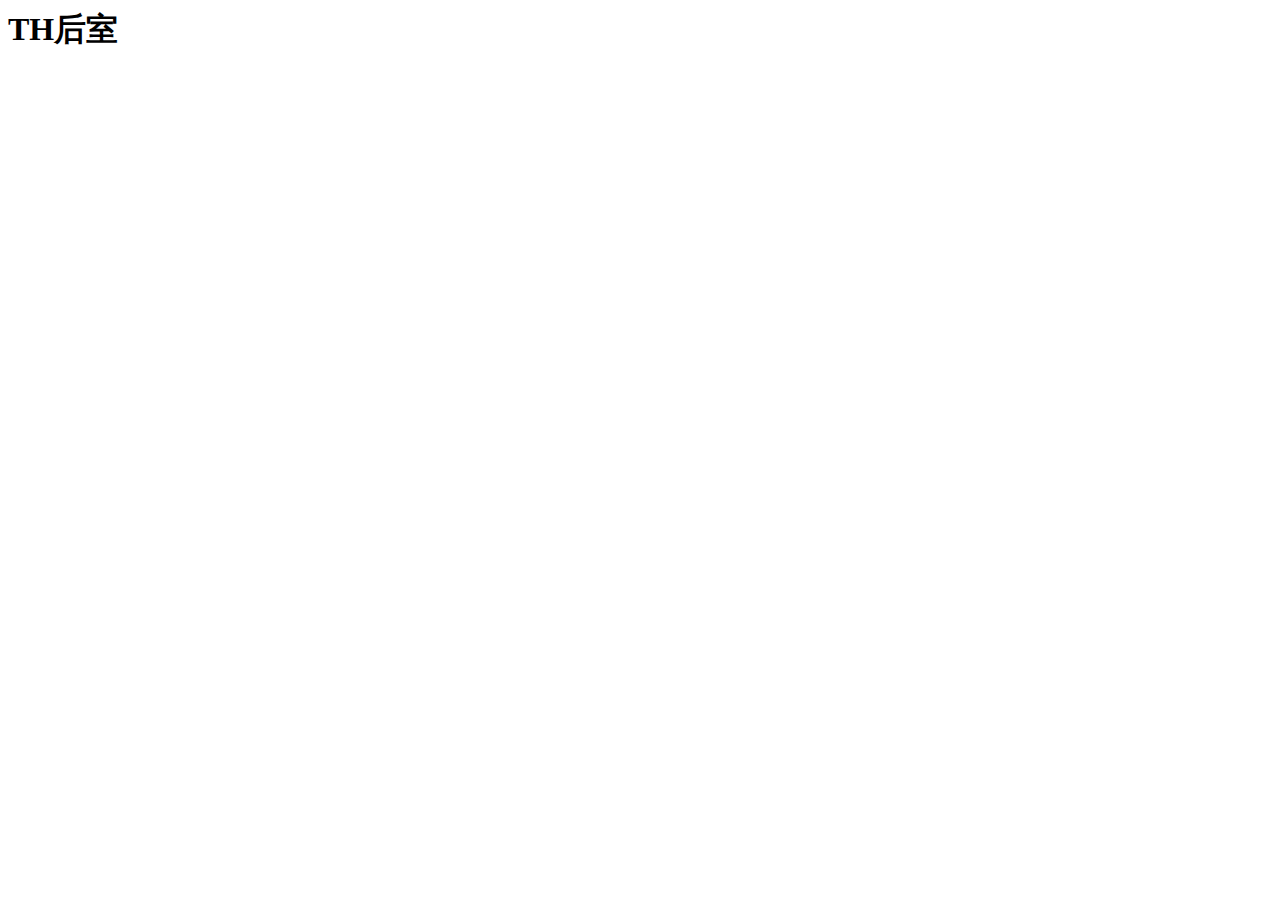
==== index.html @ 67c34865 "Create index.html" ====
<html>
    <head>
        <title>主页</title>
        <link href="main.css" rel="stylesheet"type="text/css">
    </head>
    <body>
        <div class="block">
            <h1>TH后室</h1>
        </div>
    </body>
</html>
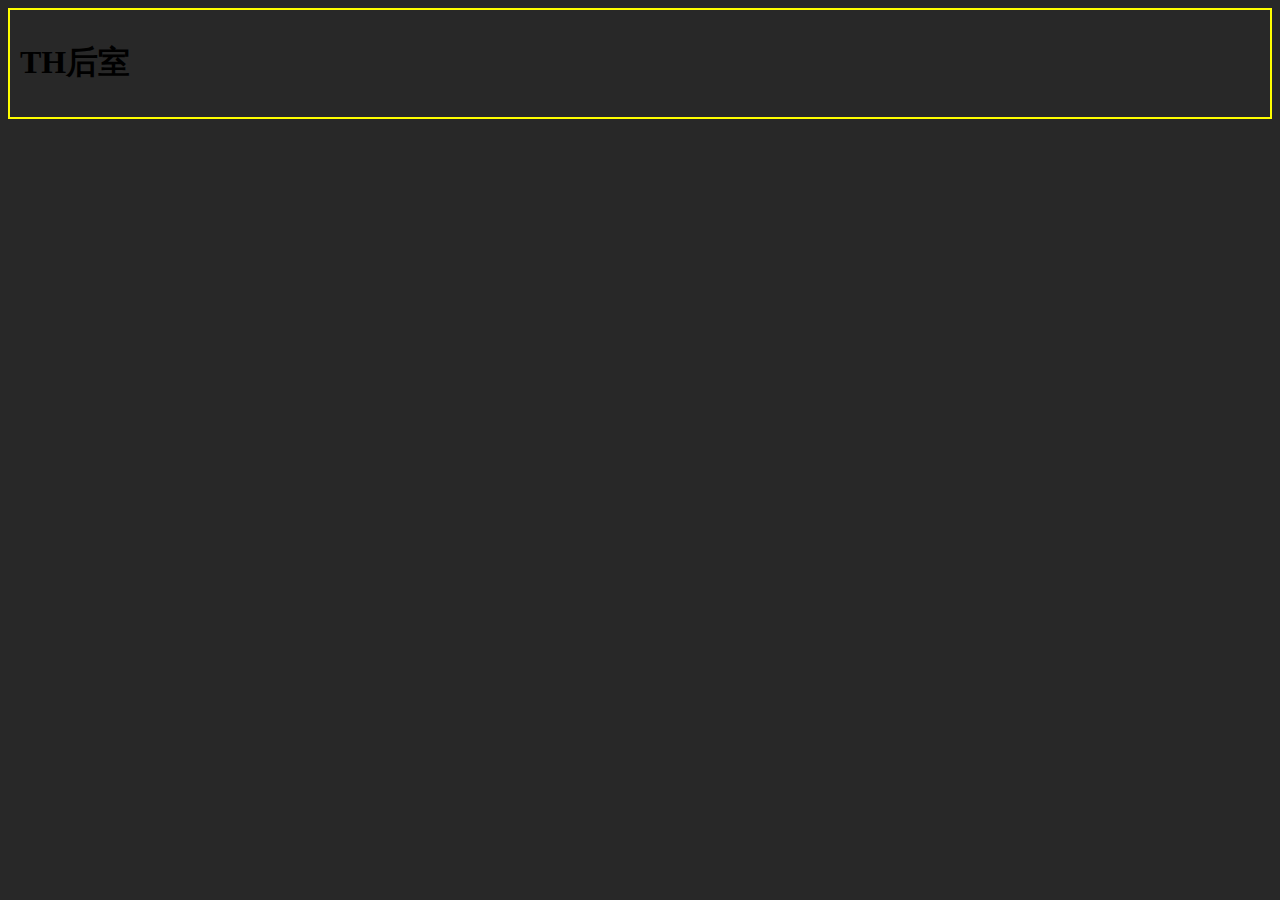
==== commit 0a811614: "Add files via upload" ====
--- a/index.html
+++ b/index.html
@@ -8,4 +8,4 @@
             <h1>TH后室</h1>
         </div>
     </body>
-</html>
+</html>--- a/main.css
+++ b/main.css
@@ -0,0 +1,12 @@
+body
+{
+    background-color:#282828;
+}
+.block
+{
+    background-color:#282828;
+    border-color:#ffff00;
+    border-style:solid;
+    border-width:2px;
+    padding:10px;
+}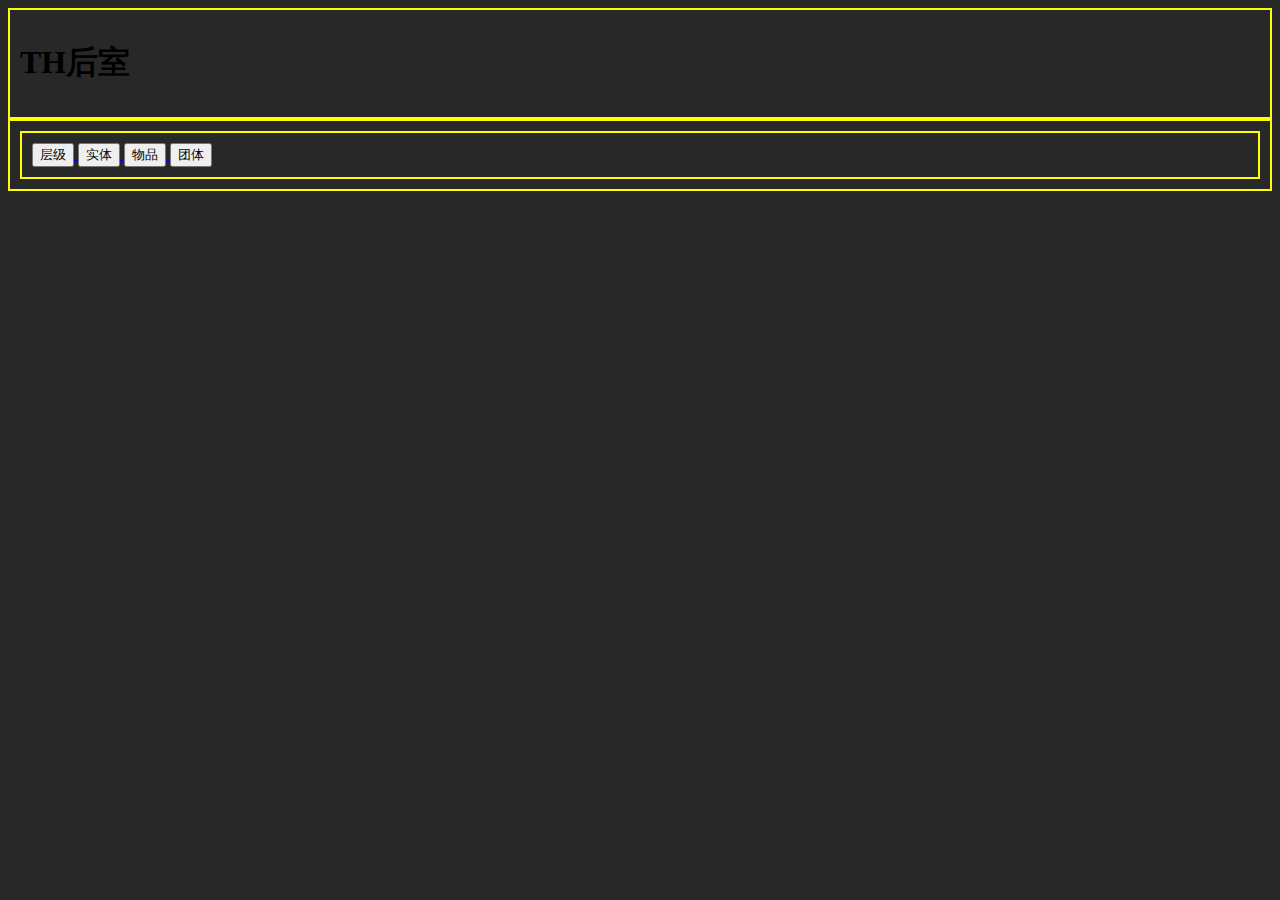
==== commit 16dcaaea: "Update index.html" ====
--- a/index.html
+++ b/index.html
@@ -1,11 +1,29 @@
 <html>
     <head>
         <title>主页</title>
-        <link href="main.css" rel="stylesheet"type="text/css">
+        <meta charset="utf-8">
+        <link href="all.css" rel="stylesheet" type="text/css"/>
+        <link href="main.css" rel="stylesheet" type="text/css"/>
     </head>
     <body>
-        <div class="block">
+        <div class="block tac">
             <h1>TH后室</h1>
         </div>
+        <div class="block">
+            <div class="block tac">
+                <a href="levels.html">
+                    <button>层级</button>
+                </a>
+                <a href="entitys.html">
+                    <button>实体</button>
+                </a>
+                <a href="objects.html">
+                    <button>物品</button>
+                </a>
+                <a href="groups.html">
+                    <button>团体</button>
+                </a>
+            </div>
+        </div>
     </body>
-</html>+</html>
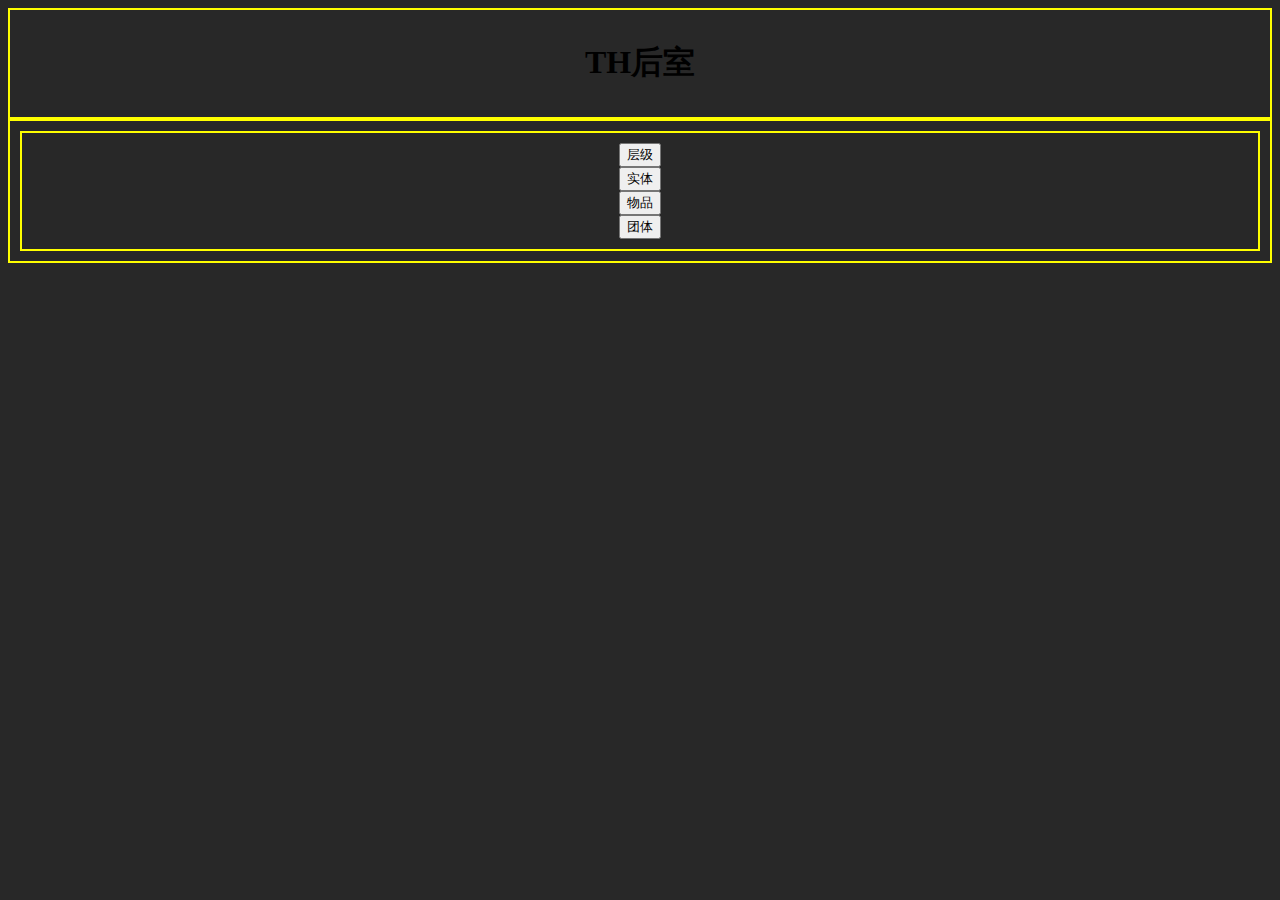
==== commit 55308e80: "Update index.html" ====
--- a/index.html
+++ b/index.html
@@ -11,16 +11,16 @@
         </div>
         <div class="block">
             <div class="block tac">
-                <a href="levels.html">
+                <a href="levels.html"class="fw1">
                     <button>层级</button>
-                </a>
-                <a href="entitys.html">
+                </a><br>
+                <a href="entitys.html"class="fw1">
                     <button>实体</button>
-                </a>
-                <a href="objects.html">
+                </a><br>
+                <a href="objects.html"class="fw1">
                     <button>物品</button>
-                </a>
-                <a href="groups.html">
+                </a><br>
+                <a href="groups.html"class="fw1">
                     <button>团体</button>
                 </a>
             </div>
--- a/all.css
+++ b/all.css
@@ -0,0 +1,59 @@
+.baf{background-attachment:fixed;}
+.bah{background-attachment:inherit;}
+.bai{background-attachment:initial;}
+.bal{background-attachment:local;}
+.bas{background-attachment:scroll;}
+.bri{background-repeat:inherit;}
+.brn{background-repeat:no-repeat;}
+.brx{background-repeat:repeat-x;}
+.bry{background-repeat:repeat-y;}
+
+.fsb{font-style:bold;}
+.fso{font-style:oblique;}
+.fsn{font-style:normal;}
+.fh1{height:100%;}
+.fh2{height:50%;}
+.fh4{height:25%;}
+.fh5{height:20%;}
+.fh10{height:10%;}
+.fvi{font-variant:inherit;}
+.fvn{font-variant:normal;}
+.fvs{font-variant:small-caps;}
+.fso{font-style:oblique;}
+.fw1{width:100%;}
+.fw2{width:50%;}
+.fw4{width:25%;}
+.fw5{width:20%;}
+.fw10{width:10%;}
+
+.tac{text-align:center;}
+.taj{text-align:justify;}
+.tal{text-align:left;}
+.tar{text-align:right;}
+.tdb{text-decoration:blink;}
+.tdi{text-decoration:inherit;}
+.tdl{text-decoration:line-through;}
+.tdn{text-decoration:none;}
+.tdo{text-decoration:overline;}
+.tdu{text-decoration:underline;}
+.ttc{text-transform:capitalize;}
+.tti{text-transform:inherit;}
+.ttl{text-transform:lowercase;}
+.ttn{text-transform:none;}
+.ttu{text-transform:uppercase;}
+
+.vaba{vertical-align:baseline;}
+.vabo{vertical-align:bottom;}
+.vai{vertical-align:inherit;}
+.vam{vertical-align:middle;}
+.vasb{vertical-align:sub;}
+.vasp{vertical-align:super;}
+.vatt{vertical-align:text-top;}
+.vatb{vertical-align:text-bottom;}
+
+.wsi{white-space:inherit;}
+.wsn{white-space:normal;}
+.wsnw{white-space:nowrap;}
+.wsp{white-space:pre;}
+.wspl{white-space:pre-line;}
+.wspw{white-space:pre-wrap;}
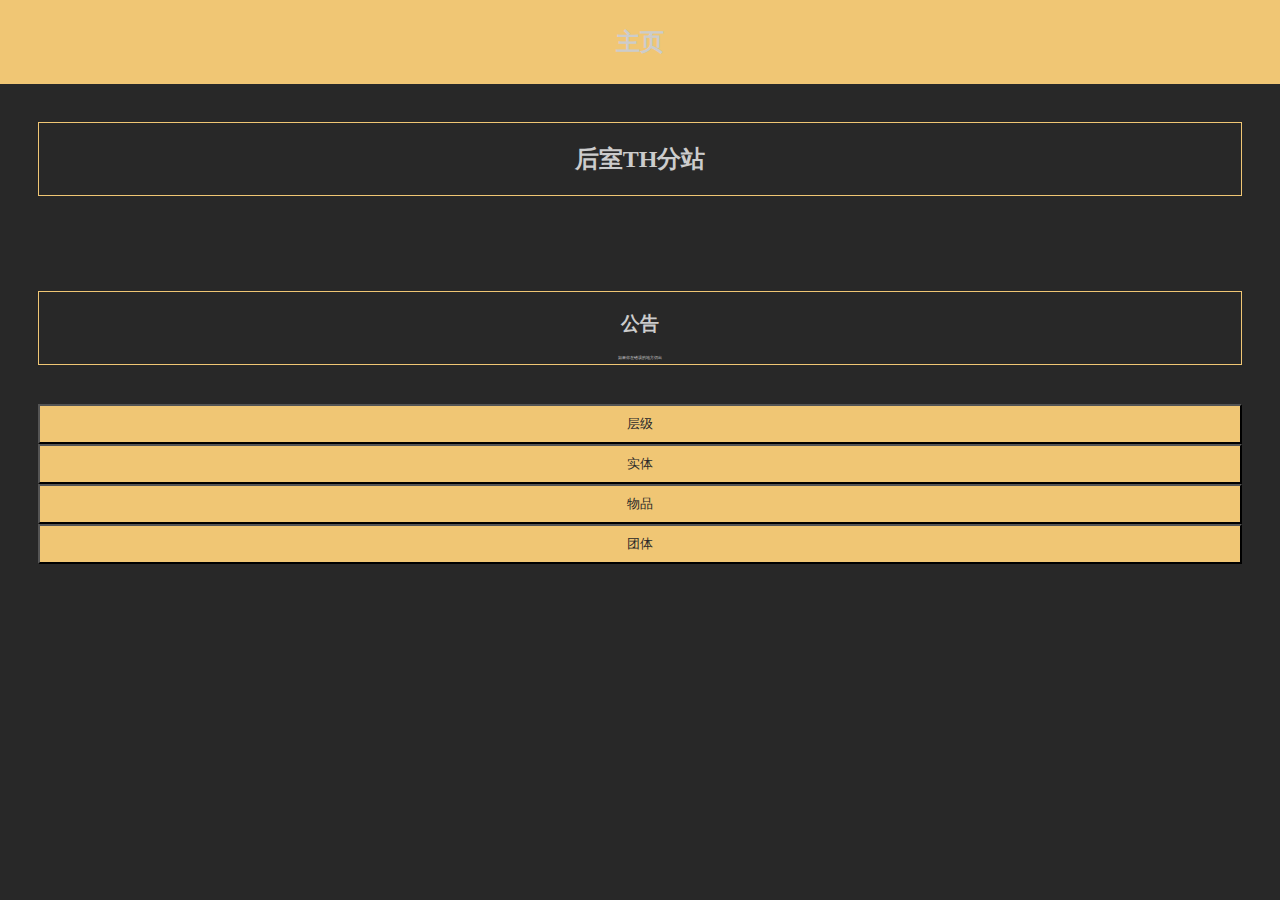
==== commit 712266a7: "Add files via upload" ====
--- a/index.html
+++ b/index.html
@@ -2,28 +2,37 @@
     <head>
         <title>主页</title>
         <meta charset="utf-8">
-        <link href="all.css" rel="stylesheet" type="text/css"/>
-        <link href="main.css" rel="stylesheet" type="text/css"/>
+        <link href="FAST.CSS" rel="stylesheet" type="text/css"/>
+        <link href="TH.css" rel="stylesheet" type="text/css"/>
     </head>
-    <body>
+    <body class="body">
         <div class="block tac">
-            <h1>TH后室</h1>
+            <b><h2 class="title">主页</h2></b>
         </div>
-        <div class="block">
-            <div class="block tac">
-                <a href="levels.html"class="fw1">
-                    <button>层级</button>
-                </a><br>
-                <a href="entitys.html"class="fw1">
-                    <button>实体</button>
-                </a><br>
-                <a href="objects.html"class="fw1">
-                    <button>物品</button>
-                </a><br>
-                <a href="groups.html"class="fw1">
-                    <button>团体</button>
-                </a>
-            </div>
+        <div class="border tac M3">
+            <b><h2 class="title">后室TH分站</h2></b>
+        </div>
+        <br>
+        <div class="border tac M3">
+            <b><h3 class="title">公告</h3></b>
+            <p class="txt tac">
+                如果你在错误的地方切出
+            </p>
+        </div>
+        <div class="tac th M3">
+            <a href="L.html">
+                <button class="W100 button">层级</button>
+            </a><br>
+            <a href="E.html">
+                <button class="W100 button">实体</button>
+            </a><br>
+            <a href="O.html">
+                <button class="W100 button">物品</button>
+            </a><br>
+            <a href="G.html">
+                <button class="W100 button">团体</button>
+            </a>
+        </div>
         </div>
     </body>
-</html>
+</html>--- a/FAST.CSS
+++ b/FAST.CSS
@@ -0,0 +1,136 @@
+.B100{bottom:100%;}
+.B50{bottom:50%;}
+.B25{bottom:25%;}
+.B20{bottom:20%;}
+.B10{bottom:10%;}
+.B5{bottom:5%;}
+.B4{bottom:4%;}
+.B2{bottom:2%;}
+.B1{bottom:1%;}
+.B{bottom:0%;}
+
+.baf{background-attachment:fixed;}
+.bah{background-attachment:inherit;}
+.bai{background-attachment:initial;}
+.bal{background-attachment:local;}
+.bas{background-attachment:scroll;}
+.bri{background-repeat:inherit;}
+.brn{background-repeat:no-repeat;}
+.brx{background-repeat:repeat-x;}
+.bry{background-repeat:repeat-y;}
+.bsc{background-size:contain;}
+.bso{background-size:cover;}
+
+.fsb{font-style:bold;}
+.fso{font-style:oblique;}
+.fsn{font-style:normal;}
+.fvi{font-variant:inherit;}
+.fvn{font-variant:normal;}
+.fvs{font-variant:small-caps;}
+
+.H100{height:100%;}
+.H50{height:50%;}
+.H25{height:25%;}
+.H20{height:20%;}
+.H10{height:10%;}
+.H5{height:5%;}
+.H4{height:4%;}
+.H2{height:2%;}
+.H{height:1%;}
+
+.L100{left:100%;}
+.L50{left:50%;}
+.L25{left:25%;}
+.L20{left:20%;}
+.L10{left:10%;}
+.L5{left:5%;}
+.L4{left:4%;}
+.L2{left:2%;}
+.L1{left:1%;}
+.L{left:0%;}
+
+.M{margin:0%;}
+.M1{margin:1%;}
+.M2{margin:2%;}
+.M3{margin:3%;}
+.M4{margin:4%;}
+.M5{margin:5%;}
+.M6{margin:6%;}
+.M7{margin:7%;}
+.M8{margin:8%;}
+.M9{margin:9%;}
+
+.P{padding:0%;}
+.P1{padding:1%;}
+.P2{padding:2%;}
+.P3{padding:3%;}
+.P4{padding:4%;}
+.P5{padding:5%;}
+.P6{padding:6%;}
+.P7{padding:7%;}
+.P8{padding:8%;}
+.P9{padding:9%;}
+
+.R100{right:100%;}
+.R50{right:50%;}
+.R25{right:25%;}
+.R20{right:20%;}
+.R10{right:10%;}
+.R5{right:5%;}
+.R4{right:4%;}
+.R2{right:2%;}
+.R1{right:1%;}
+.R{right:0%;}
+
+.T100{top:100%;}
+.T50{top:50%;}
+.T25{top:25%;}
+.T20{top:20%;}
+.T10{top:10%;}
+.T5{top:8%;}
+.T4{top:4%;}
+.T2{top:2%;}
+.T1{top:1%;}
+.T{top:0%;}
+
+.tac{text-align:center;}
+.taj{text-align:justify;}
+.tal{text-align:left;}
+.tar{text-align:right;}
+.tdb{text-decoration:blink;}
+.tdi{text-decoration:inherit;}
+.tdl{text-decoration:line-through;}
+.tdn{text-decoration:none;}
+.tdo{text-decoration:overline;}
+.tdu{text-decoration:underline;}
+.ttc{text-transform:capitalize;}
+.tti{text-transform:inherit;}
+.ttl{text-transform:lowercase;}
+.ttn{text-transform:none;}
+.ttu{text-transform:uppercase;}
+
+.vaa{vertical-align:baseline;}
+.vai{vertical-align:inherit;}
+.vam{vertical-align:middle;}
+.vao{vertical-align:bottom;}
+.vab{vertical-align:sub;}
+.vap{vertical-align:super;}
+.vatt{vertical-align:text-top;}
+.vatb{vertical-align:text-bottom;}
+
+.W100{width:100%;}
+.W50{width:50%;}
+.W25{width:25%;}
+.W20{width:20%;}
+.W10{width:10%;}
+.W5{width:5%;}
+.W4{width:4%;}
+.W2{width:2%;}
+.W{width:1%;}
+
+.wsi{white-space:inherit;}
+.wsn{white-space:normal;}
+.wsw{white-space:nowrap;}
+.wsp{white-space:pre;}
+.wsl{white-space:pre-line;}
+.wsw{white-space:pre-wrap;}--- a/TH.css
+++ b/TH.css
@@ -0,0 +1,45 @@
+a.link
+{
+    color:#ccc;
+    text-decoration:none;
+}
+.title
+{
+    color:#ccc;
+}
+.txt
+{
+    color:#ccc;
+    font-size:4px;
+}
+.show
+{
+    padding-left:125px;
+}
+body.body
+{
+    background-color:#282828;
+    padding:0px;
+    margin:0px;
+}
+div.block
+{
+    background-color:#F0C674;
+    border-color:#F0C674;
+    border-style:solid;
+    border-width:5px;
+    padding:1px;
+}
+div.border
+{
+    background-color:#282828;
+    border-color:#F0C674;
+    border-style:solid;
+    border-width:1px;
+}
+button.button
+{
+    background-color:#F0C674;
+    color:282828;
+    height:40px;
+}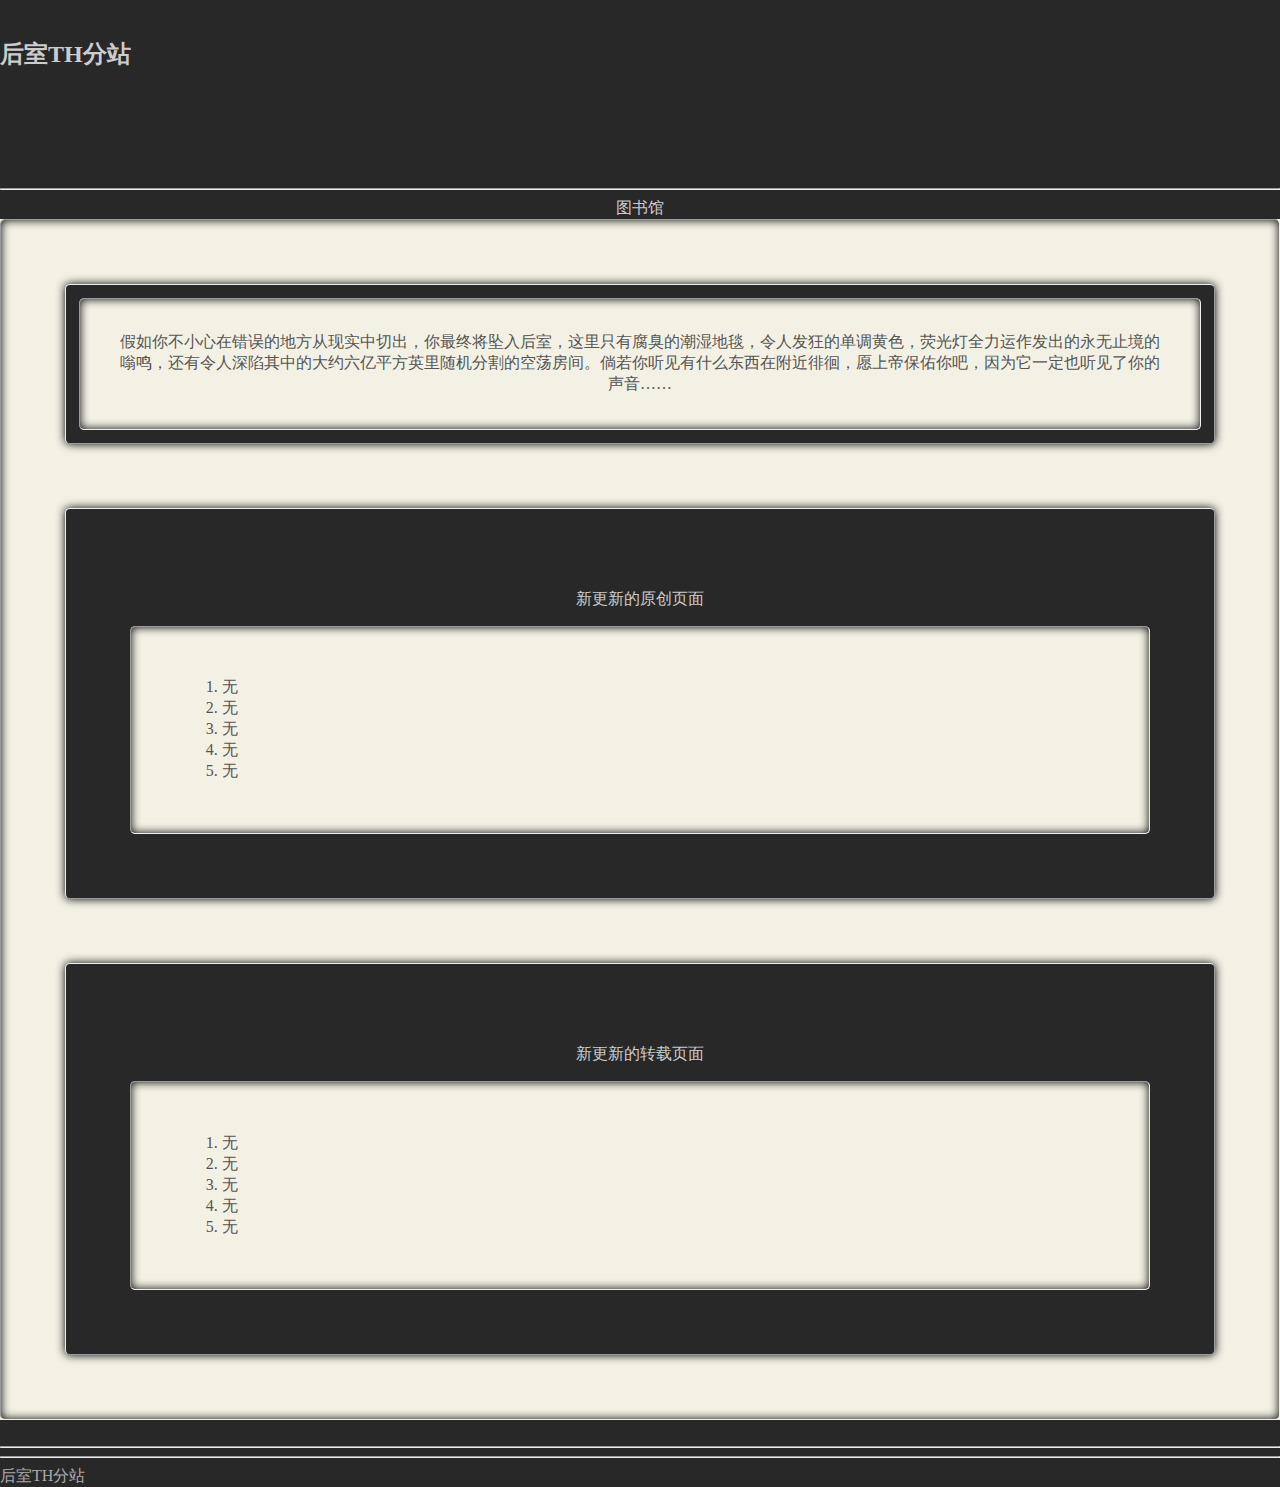
==== commit 10b3ea0c: "Add files via upload" ====
--- a/index.html
+++ b/index.html
@@ -2,37 +2,74 @@
     <head>
         <title>主页</title>
         <meta charset="utf-8">
-        <link href="FAST.CSS" rel="stylesheet" type="text/css"/>
-        <link href="TH.css" rel="stylesheet" type="text/css"/>
+        <link href="css/global.css" rel="stylesheet" type="text/css"/>
+        <link href="css/color.css" rel="stylesheet" type="text/css"/>
+        <link href="css/tool.css" rel="stylesheet" type="text/css"/>
     </head>
-    <body class="body">
-        <div class="block tac">
-            <b><h2 class="title">主页</h2></b>
+    <body class="M c-m c-t">
+        <div class="c-b P-T ta-c">
+            <div class="c-b M-X H-20">
+                <br>
+                <b class="ta-l"><h2>后室TH分站</h2></b>
+            </div>
+            <hr>
+            <div class="c-b ta-c W-100">
+                <dropdown>
+                    图书馆
+                    <show>
+                        <item>
+                            <a href="L.html">层级</a>
+                        </item>
+                        <item>
+                            <a href="E.html">实体</a>
+                        </item>
+                        <item>
+                            <a href="O.html">物品</a>
+                        </item>
+                        <item>
+                            <a href="G.html">团体</a>
+                        </item>
+                        </show>
+                </dropdown>
+            </div>
         </div>
-        <div class="border tac M3">
-            <b><h2 class="title">后室TH分站</h2></b>
-        </div>
-        <br>
-        <div class="border tac M3">
-            <b><h3 class="title">公告</h3></b>
-            <p class="txt tac">
-                如果你在错误的地方切出
-            </p>
-        </div>
-        <div class="tac th M3">
-            <a href="L.html">
-                <button class="W100 button">层级</button>
-            </a><br>
-            <a href="E.html">
-                <button class="W100 button">实体</button>
-            </a><br>
-            <a href="O.html">
-                <button class="W100 button">物品</button>
-            </a><br>
-            <a href="G.html">
-                <button class="W100 button">团体</button>
-            </a>
-        </div>
+        <in class="c-n">
+            <out class="M-5 P-1">
+                <in class="ta-c c-n P-3">
+                    假如你不小心在错误的地方从现实中切出，你最终将坠入后室，这里只有腐臭的潮湿地毯，令人发狂的单调黄色，荧光灯全力运作发出的永无止境的嗡鸣，还有令人深陷其中的大约六亿平方英里随机分割的空荡房间。倘若你听见有什么东西在附近徘徊，愿上帝保佑你吧，因为它一定也听见了你的声音……
+                </in>
+            </out>
+            <out class="M-5 P-5">
+                <p class="ta-c c-t">新更新的原创页面</p>
+                <in>
+                    <ol class="c-n M-5">
+                        <li>无</li>
+                        <li>无</li>
+                        <li>无</li>
+                        <li>无</li>
+                        <li>无</li>
+                    </ol>
+                </in>
+            </out>
+            <out class="M-5 P-5">
+                <p class="ta-c c-t">新更新的转载页面</p>
+                <in>
+                    <ol class="c-n M-5">
+                        <li>无</li>
+                        <li>无</li>
+                        <li>无</li>
+                        <li>无</li>
+                        <li>无</li>
+                    </ol>
+                </in>
+            </out>
+        </in>
+            
+         
+        <div class="c-b va-b">
+             
+            <br><hr><hr>
+            <a class="c-t ta-c" href="http://thbrs.github.com">后室TH分站</a>
         </div>
     </body>
 </html>--- a/css/global.css
+++ b/css/global.css
@@ -0,0 +1,170 @@
+.B-100{bottom:100%;}
+.B-50{bottom:50%;}
+.B-25{bottom:25%;}
+.B-20{bottom:20%;}
+.B-10{bottom:10%;}
+.B-5{bottom:5%;}
+.B-4{bottom:4%;}
+.B-2{bottom:2%;}
+.B-1{bottom:1%;}
+.B{bottom:0%;}
+.ba-f{background-attachment:fixed;}
+.ba-i{background-attachment:inherit;}
+.ba-n{background-attachment:initial;}
+.ba-l{background-attachment:local;}
+.ba-s{background-attachment:scroll;}
+.bs-t{background-color:transparent;}
+.bs-i{background-color:inherit;}
+.br-i{background-repeat:inherit;}
+.br-n{background-repeat:no-repeat;}
+.br-x{background-repeat:repeat-x;}
+.br-y{background-repeat:repeat-y;}
+.bs-a{border-style:dashed;}
+.bs-d{border-style:dotted;}
+.bs-g{border-style:groove;}
+.bs-i{border-style:inset;}
+.bs-o{border-style:outset;}
+.bs-r{border-style:ridge;}
+.bs-s{border-style:solid;}
+.bs-u{border-style:double;}
+.bs-c{background-size:contain;}
+.bs-v{background-size:cover;}
+
+.di-i{direction:inherit;}
+.di-l{direction:ltr;}
+.di-r{direction:rtl;}
+.dp-b{display:block;}
+.dp-c{display:caption;}
+.dp-i{display:inherit;}
+.dp-l{display:inline;}
+.dp-lb{display:inline-block;}
+.dp-lt{display:inline-table;}
+.dp-m{display:list-item;}
+.dp-t{display:table;}
+.dp-tc{display:table-column;}
+.dp-tcg{display:table-column-group;}
+.dp-te{display:table-cell;}
+.dp-thg{display:table-header-group;}
+.dp-tr{display:table-row;}
+.dp-trg{display:table-row-group;}
+
+.fs-b{font-style:bold;}
+.fs-o{font-style:oblique;}
+.fs-n{font-style:normal;}
+.fv-i{font-variant:inherit;}
+.fv-n{font-variant:normal;}
+.fv-s{font-variant:small-caps;}
+
+.H-100{height:100%;}
+.H-50{height:50%;}
+.H-25{height:25%;}
+.H-20{height:20%;}
+.H-10{height:10%;}
+.H-5{height:5%;}
+.H-4{height:4%;}
+.H-2{height:2%;}
+.H{height:1%;}
+
+.L-100{left:100%;}
+.L-50{left:50%;}
+.L-25{left:25%;}
+.L-20{left:20%;}
+.L-10{left:10%;}
+.L-5{left:5%;}
+.L-4{left:4%;}
+.L-2{left:2%;}
+.L-1{left:1%;}
+.L{left:0%;}
+.lh-i{line-height:inherit;}
+.lh-n{line-height:normal;}
+.ls-i{letter-spacing:inherit;}
+.ls-n{letter-spacing:inherit;}
+.lsi-i{list-style-image:inherit;}
+.lsi-n{list-style-image:none;}
+.lsp-i{list-style-position:inherit;}
+.lsp-o{list-style-position:outside;}
+.lsp-s{list-style-position:inside;}
+
+.M{margin:0%;}
+.M-1{margin:1%;}
+.M-2{margin:2%;}
+.M-3{margin:3%;}
+.M-4{margin:4%;}
+.M-5{margin:5%;}
+.M-6{margin:6%;}
+.M-7{margin:7%;}
+.M-8{margin:8%;}
+.M-9{margin:9%;}
+
+.P{padding:0%;}
+.P-1{padding:1%;}
+.P-2{padding:2%;}
+.P-3{padding:3%;}
+.P-4{padding:4%;}
+.P-5{padding:5%;}
+.P-6{padding:6%;}
+.P-7{padding:7%;}
+.P-8{padding:8%;}
+.P-9{padding:9%;}
+
+.R-100{right:100%;}
+.R-50{right:50%;}
+.R-25{right:25%;}
+.R-20{right:20%;}
+.R-10{right:10%;}
+.R-5{right:5%;}
+.R-4{right:4%;}
+.R-2{right:2%;}
+.R-1{right:1%;}
+.R{right:0%;}
+
+.T-100{top:100%;}
+.T-50{top:50%;}
+.T-25{top:25%;}
+.T-20{top:20%;}
+.T-10{top:10%;}
+.T-5{top:8%;}
+.T-4{top:4%;}
+.T-2{top:2%;}
+.T-1{top:1%;}
+.T{top:0%;}
+.ta-c{text-align:center;}
+.ta-j{text-align:justify;}
+.ta-l{text-align:left;}
+.ta-r{text-align:right;}
+.td-b{text-decoration:blink;}
+.td-i{text-decoration:inherit;}
+.td-l{text-decoration:line-through;}
+.td-n{text-decoration:none;}
+.td-o{text-decoration:overline;}
+.td-u{text-decoration:underline;}
+.tt-c{text-transform:capitalize;}
+.tt-i{text-transform:inherit;}
+.tt-l{text-transform:lowercase;}
+.tt-n{text-transform:none;}
+.tt-u{text-transform:uppercase;}
+
+.va-a{vertical-align:baseline;}
+.va-i{vertical-align:inherit;}
+.va-m{vertical-align:middle;}
+.va-o{vertical-align:bottom;}
+.va-b{vertical-align:sub;}
+.va-p{vertical-align:super;}
+.va-tt{vertical-align:text-top;}
+.va-tb{vertical-align:text-bottom;}
+
+.W-100{width:100%;}
+.W-50{width:50%;}
+.W-25{width:25%;}
+.W-20{width:20%;}
+.W-10{width:10%;}
+.W-5{width:5%;}
+.W-4{width:4%;}
+.W-2{width:2%;}
+.W{width:1%;}
+.ws-i{white-space:inherit;}
+.ws-n{white-space:normal;}
+.ws-w{white-space:nowrap;}
+.ws-p{white-space:pre;}
+.ws-l{white-space:pre-line;}
+.ws-w{white-space:pre-wrap;}
--- a/css/color.css
+++ b/css/color.css
@@ -0,0 +1,20 @@
+a:link
+{
+    color:#aaaaaa;
+    text-decoration:none;
+}
+a:visited
+{
+    color:#888888;
+    text-decoration:none;
+}
+a:hover
+{
+    color:#000;
+    text-decoration:none;
+}
+.c-m{background-color:#F3F1E4;}
+.c-b{background-color:#282828;}
+.c-h{background-color:#121212;}
+.c-t{color:#ccc;}
+.c-n{color:#555;}
--- a/css/tool.css
+++ b/css/tool.css
@@ -0,0 +1,44 @@
+dropdown
+{
+    display:block;
+    position:relative;
+}
+dropdown show
+{
+    background-color:#282828;
+    display:none;
+    position:absolute;
+}
+dropdown:hover show
+{
+    display:block;
+    width:100%;
+}
+dropdown > show > item
+{
+    background-color:#282828;
+    display:block;
+    width:100%;
+}
+dropdown > show > item:hover
+{
+    background-color:#F3F1E4;
+}
+out
+{
+    background-color:#282828;
+    border-radius:5px;
+    border-style:outset;
+    border-width:1px;
+    box-shadow:0px 0px 10px black;
+    display:block;
+}
+in
+{
+    background-color:#F3F1E4;
+    border-radius:5px;
+    border-style:inset;
+    border-width:1px;
+    box-shadow:0px 0px 10px black inset;
+    display:block;
+}
